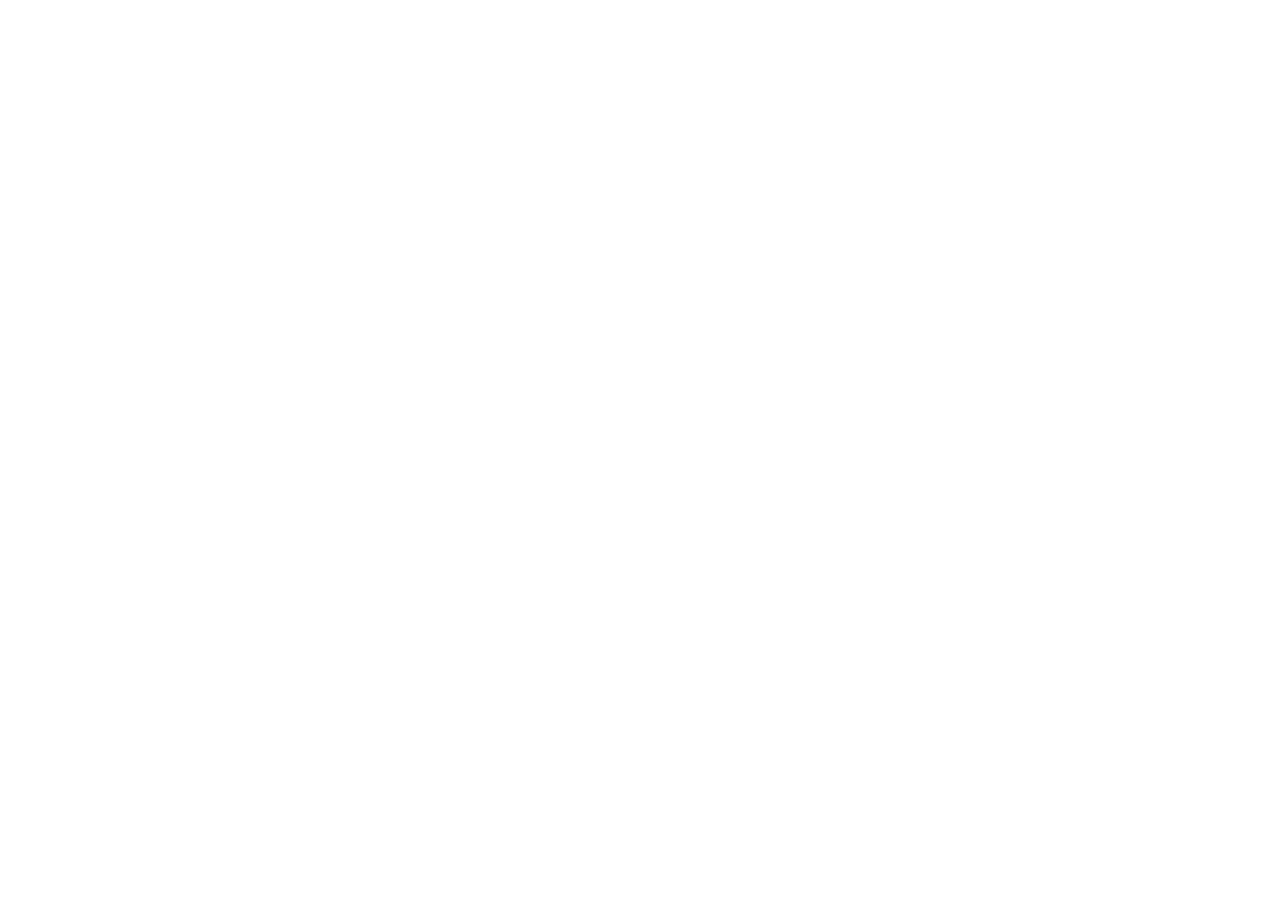
==== Range-Slider/index.html @ cf49f0ff "I am going to create a range slider" ====
<!DOCTYPE html>
<html lang="en">
  <head>
    <meta charset="UTF-8" />
    <meta http-equiv="X-UA-Compatible" content="IE=edge" />
    <meta name="viewport" content="width=device-width, initial-scale=1.0" />
    <link rel="stylesheet" href="style.css" />
    <title>Range Slider</title>
  </head>
  <body>
    <script src="./app.js"></script>
  </body>
</html>
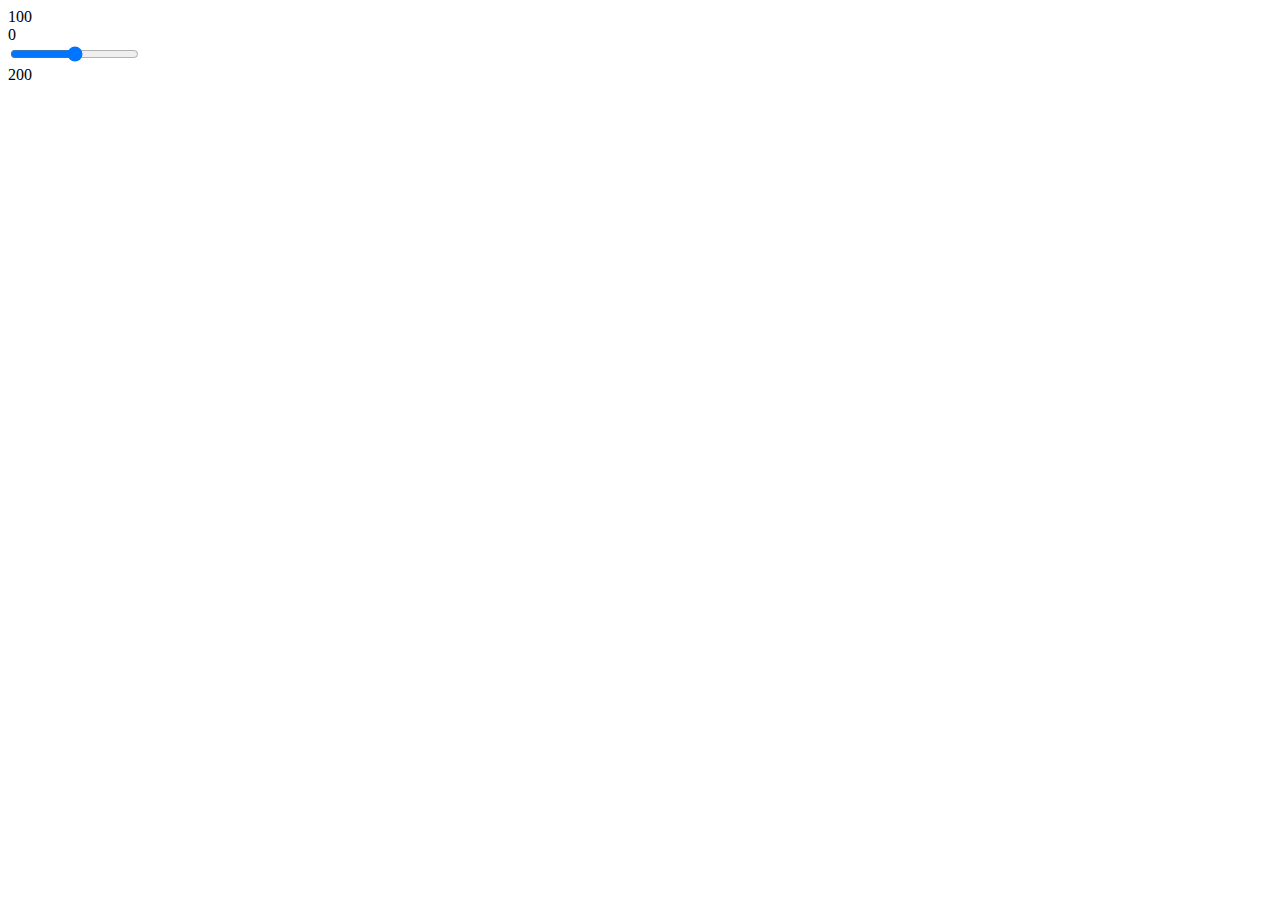
==== commit 816641b2: "Range slider ready" ====
--- a/Range-Slider/index.html
+++ b/Range-Slider/index.html
@@ -8,6 +8,18 @@
     <title>Range Slider</title>
   </head>
   <body>
+    <div class="range">
+      <div class="sliderValue">
+        <span>100</span>
+      </div>
+      <div class="field">
+        <div class="value left">0</div>
+        <input type="range" min="0" max="200" value="100" step="1">
+        <div class="value right">200</div>
+      </div>
+    </div>
+
+
     <script src="./app.js"></script>
   </body>
 </html>
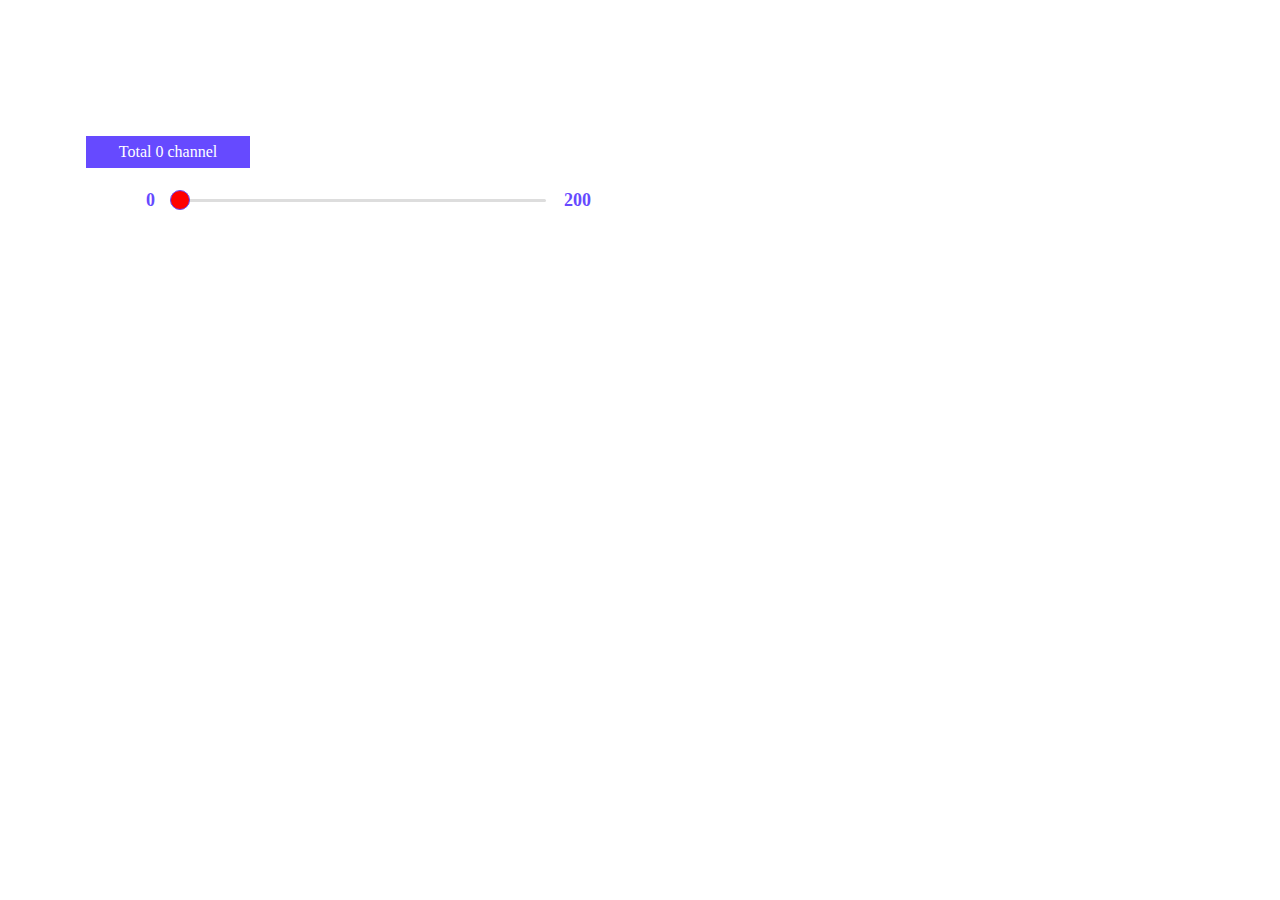
==== commit a9ec1770: "tried to range slider" ====
--- a/Range-Slider/index.html
+++ b/Range-Slider/index.html
@@ -10,16 +10,26 @@
   <body>
     <div class="range">
       <div class="sliderValue">
-        <span>100</span>
+        <p class="popup-text">
+          Total
+          <span class="popup">0</span>
+          channel
+        </p>
       </div>
       <div class="field">
         <div class="value left">0</div>
-        <input type="range" min="0" max="200" value="100" step="1">
+        <input
+          class="range-input"
+          type="range"
+          min="10"
+          max="250"
+          value="0"
+          step="40"
+        />
         <div class="value right">200</div>
       </div>
     </div>
 
-
     <script src="./app.js"></script>
   </body>
 </html>
--- a/Range-Slider/style.css
+++ b/Range-Slider/style.css
@@ -0,0 +1,77 @@
+
+.range {
+  margin-left: 160px;
+  margin-top: 160px;
+  height: 80px;
+  width: 380px;
+  position: relative;
+}
+
+.range .sliderValue {
+  position: absolute;
+  width: 100%;
+}
+
+.range .sliderValue .popup-text {
+  position: absolute;
+  width: 140px;
+  background-color: #664aff;
+  color: #fff;
+  font-weight: 500;
+  top: -40px;
+  transform: translate(-50%);
+  z-index: 2;
+  text-align: center;
+  padding: 7px 12px;
+}
+
+.range .sliderValue .popup-text::after {
+  content: "";
+  position: absolute;
+  background-color: #664aff;
+  left: 50%;
+  transform: translate(-50%);
+  z-index: -1;
+}
+
+.range .field {
+  position: relative;
+  display: flex;
+  align-items: center;
+  justify-content: center;
+  height: 100%;
+}
+
+.range .field .value {
+  position: absolute;
+  font-size: 18px;
+  font-weight: 600;
+  color: #664aff;
+}
+
+.range .field .value.left {
+  left: -22px;
+}
+.range .field .value.right {
+  right: -43px;
+}
+
+.range .field input {
+  -webkit-appearance: none;
+  height: 3px;
+  width: 100%;
+  background-color: #ddd;
+  border-radius: 5px;
+  outline: none;
+  border: none;
+}
+
+.range .field input::-webkit-slider-thumb {
+  -webkit-appearance: none;
+  height: 20px;
+  width: 20px;
+  background-color: red;
+  border-radius: 50%;
+  border: 1px solid #664aff;
+  cursor: pointer;
+}